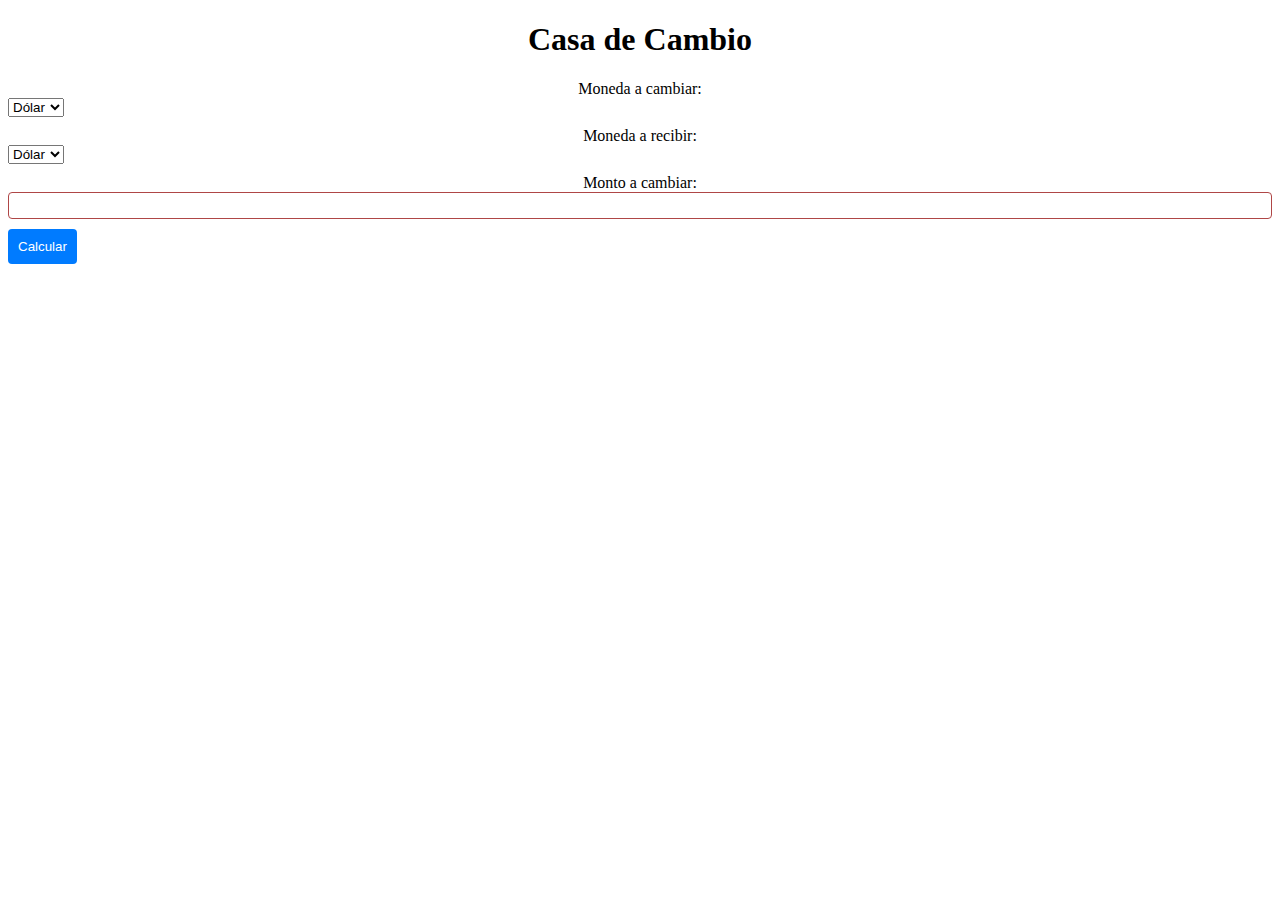
==== TAREA/Formulario.html @ 3cd58fda "laboratorio terminado" ====
<!DOCTYPE html>
<html>
<head>
	<title>Casa de Cambio</title>
	<link rel="stylesheet" type="text/css" href="style.css">
</head>
<body>
	<h1>Casa de Cambio</h1>
	<form>
	  <label for="currency-from">Moneda a cambiar:</label>
	  <select id="currency-from" name="currency-from">
		<option value="USD">Dólar</option>
		<option value="PEN">Soles</option>
		<option value="EUR">Euro</option>
	  </select>
  
	  <label for="currency-to">Moneda a recibir:</label>
	  <select id="currency-to" name="currency-to">
		<option value="USD">Dólar</option>
		<option value="PEN">Soles</option>
		<option value="EUR">Euro</option>
	  </select>
  
	  <label for="amount">Monto a cambiar:</label>
	  <input type="number" id="amount" name="amount" min="0" step="0.01">
  
	  <button type="button" onclick="calculate()">Calcular</button>
	</form>
	</div>
	<script src="script.js"></script>
</body>
</html>
---- TAREA/style.css ----
h1{
	display: flex;
    flex-direction: column;
    align-items: center;
}
.select{
	display: flex;
    flex-direction: column;
	align-items: center;
}
label {
	display: block;
	margin-top: 10px;
	align-items: center;
	display: flex;
    flex-direction: column;
  }
  input[type="number"] {
	width: 100%;
	padding: 5px;
	border: 1px solid #af4646;
	border-radius: 4px;
	box-sizing: border-box;
	align-items: center;
	display: flex;
    flex-direction: column;
  }
  button {
	margin-top: 10px;
	padding: 10px;
	background-color: #007bff;
	color: #fff;
	border: none;
	border-radius: 4px;
	cursor: pointer;
	align-items: center;
	display: flex;
    flex-direction: column;
  }
  button:hover {
	background-color: #0069d9;
	align-items: center;
	display: flex;
    flex-direction: column;
  }
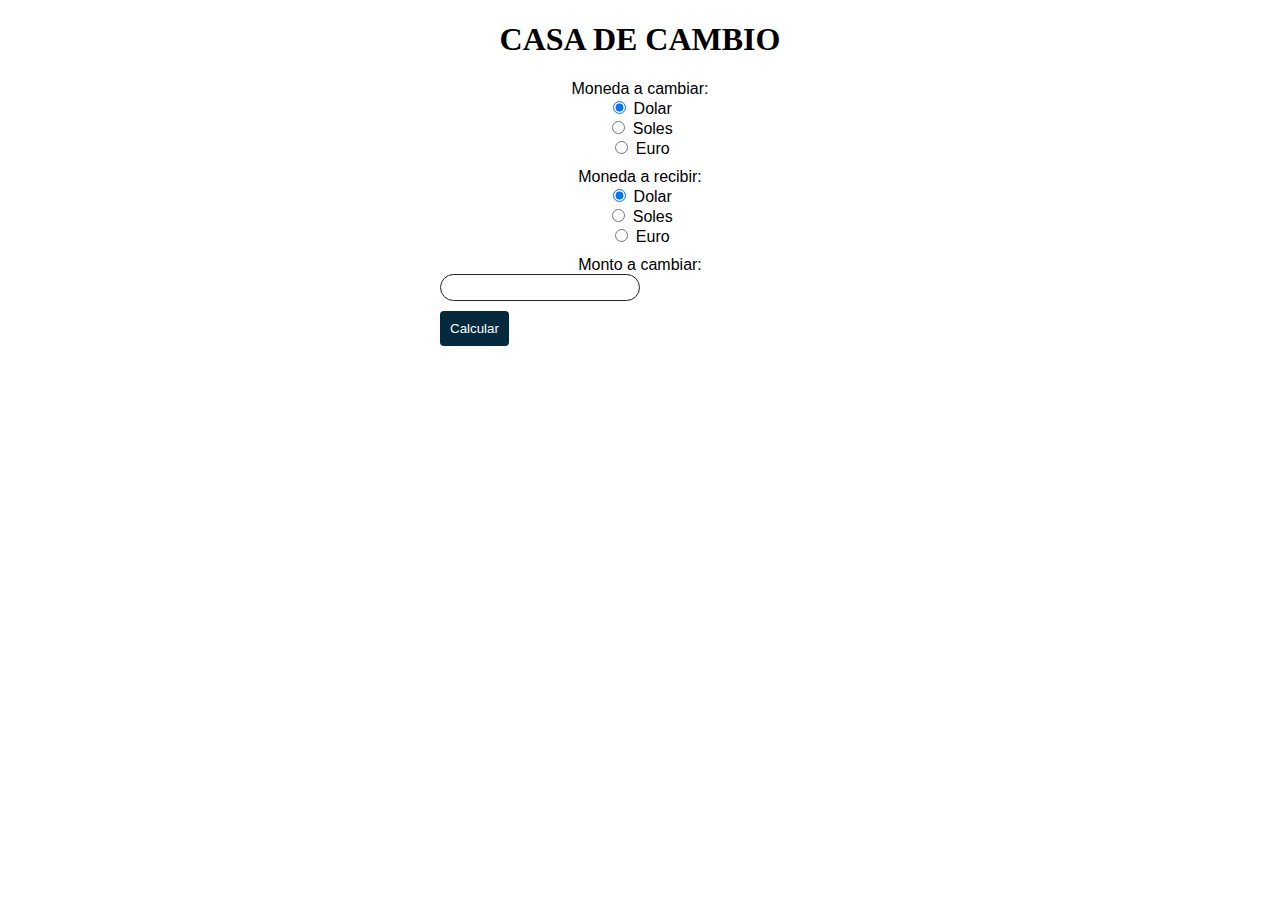
==== commit c2394528: "arreglo" ====
--- a/TAREA/Formulario.html
+++ b/TAREA/Formulario.html
@@ -1,32 +1,30 @@
 <!DOCTYPE html>
 <html>
 <head>
-	<title>Casa de Cambio</title>
+	<title>CASA DE CAMBIO</title>
 	<link rel="stylesheet" type="text/css" href="style.css">
 </head>
 <body>
-	<h1>Casa de Cambio</h1>
+	<h1>CASA DE CAMBIO</h1>
 	<form>
 	  <label for="currency-from">Moneda a cambiar:</label>
-	  <select id="currency-from" name="currency-from">
-		<option value="USD">Dólar</option>
-		<option value="PEN">Soles</option>
-		<option value="EUR">Euro</option>
-	  </select>
+	  	<input type="radio" name="monedaOrigen" value="dolar" checked onclick="muestraOpccion()"> Dolar<br/>
+    	<input type="radio" name="monedaOrigen" value="soles" onclick="muestraOpccion()"> Soles <br/>
+    	<input type="radio" name="monedaOrigen" value="euro" onclick="muestraOpccion()"> Euro <br/>
   
 	  <label for="currency-to">Moneda a recibir:</label>
-	  <select id="currency-to" name="currency-to">
-		<option value="USD">Dólar</option>
-		<option value="PEN">Soles</option>
-		<option value="EUR">Euro</option>
-	  </select>
+	
+		<input type="radio" name="monedaDestino" value="dolar" checked onclick="muestraOpccion()"> Dolar<br/>
+    	<input type="radio" name="monedaDestino" value="soles" onclick="muestraOpccion()"> Soles <br/>
+    	<input type="radio" name="monedaDestino" value="euro" onclick="muestraOpccion()"> Euro <br/>
   
 	  <label for="amount">Monto a cambiar:</label>
-	  <input type="number" id="amount" name="amount" min="0" step="0.01">
+	  <input type="number" id="cantidad" name="cantidad" min="0" step="0.01">
   
-	  <button type="button" onclick="calculate()">Calcular</button>
+	  <button type="button" onclick="calcularTotal()">Calcular</button>
 	</form>
-	</div>
+	<div id="resultado"></div>
 	<script src="script.js"></script>
 </body>
 </html>
+
--- a/TAREA/style.css
+++ b/TAREA/style.css
@@ -2,44 +2,39 @@
 	display: flex;
     flex-direction: column;
     align-items: center;
+	font-family: Cambria, Cochin, Georgia, Times, 'Times New Roman', serif;
 }
-.select{
-	display: flex;
-    flex-direction: column;
-	align-items: center;
+form{
+	text-align: center;
+	margin: 0 auto;
+	max-width: 400px;
+	font-family: 'Lucida Sans', 'Lucida Sans Regular', 'Lucida Grande', 'Lucida Sans Unicode', Geneva, Verdana, sans-serif;
 }
 label {
 	display: block;
 	margin-top: 10px;
 	align-items: center;
-	display: flex;
+  }
+input[type="number"] {
+	
+	width: 50%;
+	padding: 5px;
+	border: 1px solid #252222;
+	border-radius: 20px;
+	box-sizing: border-box;;
+	display: block;
     flex-direction: column;
-  }
-  input[type="number"] {
-	width: 100%;
-	padding: 5px;
-	border: 1px solid #af4646;
-	border-radius: 4px;
-	box-sizing: border-box;
-	align-items: center;
-	display: flex;
-    flex-direction: column;
-  }
-  button {
+	
+}
+button {
 	margin-top: 10px;
 	padding: 10px;
-	background-color: #007bff;
+	background-color: #05293d;
 	color: #fff;
 	border: none;
 	border-radius: 4px;
 	cursor: pointer;
-	align-items: center;
 	display: flex;
     flex-direction: column;
-  }
-  button:hover {
-	background-color: #0069d9;
-	align-items: center;
-	display: flex;
-    flex-direction: column;
-  }
+	text-align: center;
+}
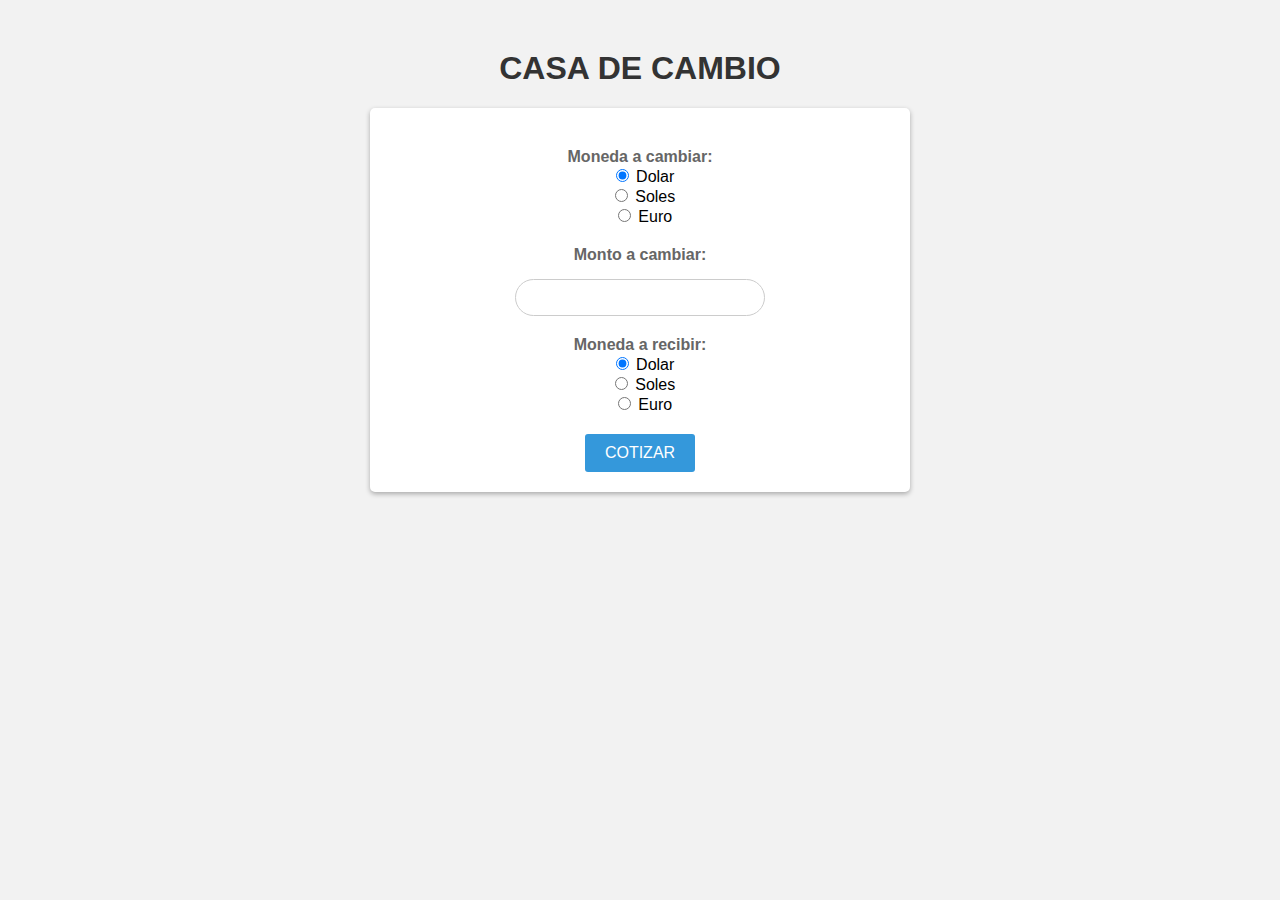
==== commit d728ab4e: "listo" ====
--- a/TAREA/Formulario.html
+++ b/TAREA/Formulario.html
@@ -11,17 +11,20 @@
 	  	<input type="radio" name="monedaOrigen" value="dolar" checked onclick="muestraOpccion()"> Dolar<br/>
     	<input type="radio" name="monedaOrigen" value="soles" onclick="muestraOpccion()"> Soles <br/>
     	<input type="radio" name="monedaOrigen" value="euro" onclick="muestraOpccion()"> Euro <br/>
+	   
+		<label for="amount">Monto a cambiar:</label>
+	  	<input type="number" id="cantidad" name="cantidad" min="0" step="0.01">
+  
+	  
   
 	  <label for="currency-to">Moneda a recibir:</label>
 	
 		<input type="radio" name="monedaDestino" value="dolar" checked onclick="muestraOpccion()"> Dolar<br/>
     	<input type="radio" name="monedaDestino" value="soles" onclick="muestraOpccion()"> Soles <br/>
     	<input type="radio" name="monedaDestino" value="euro" onclick="muestraOpccion()"> Euro <br/>
-  
-	  <label for="amount">Monto a cambiar:</label>
-	  <input type="number" id="cantidad" name="cantidad" min="0" step="0.01">
-  
-	  <button type="button" onclick="calcularTotal()">Calcular</button>
+		
+	<button type="button" onclick="calcularTotal()">COTIZAR</button>
+	  
 	</form>
 	<div id="resultado"></div>
 	<script src="script.js"></script>
--- a/TAREA/style.css
+++ b/TAREA/style.css
@@ -1,40 +1,68 @@
-h1{
-	display: flex;
-    flex-direction: column;
-    align-items: center;
-	font-family: Cambria, Cochin, Georgia, Times, 'Times New Roman', serif;
-}
-form{
+body {
+	font-family: Arial, sans-serif;
+	background-color: #f2f2f2;
 	text-align: center;
+  }
+  
+  h1 {
+	color: #333;
+	text-align: center;
+	margin-top: 50px;
+  }
+  
+  form {
+	max-width: 500px;
 	margin: 0 auto;
-	max-width: 400px;
+	background-color: #fff;
+	padding: 20px;
+	border-radius: 5px;
+	box-shadow: 0 2px 5px rgba(0, 0, 0, 0.3);
+  }
+  
+  label {
+	display: block;
+	margin-top: 20px;
+	color: #666;
+	font-weight: bold;
 	font-family: 'Lucida Sans', 'Lucida Sans Regular', 'Lucida Grande', 'Lucida Sans Unicode', Geneva, Verdana, sans-serif;
-}
-label {
+  }
+  
+  input[type="radio"] {
+	margin-left: 10px;
+  }
+  
+  input[type="number"] {
+	width: 50%;
+	padding: 10px;
+	border-radius: 25px;
+	border: 1px solid #ccc;
+	box-sizing: border-box;
+	margin-top: 15px;
+	text-align: center;
+  }
+  
+  button {
 	display: block;
-	margin-top: 10px;
-	align-items: center;
-  }
-input[type="number"] {
-	
-	width: 50%;
-	padding: 5px;
-	border: 1px solid #252222;
-	border-radius: 20px;
-	box-sizing: border-box;;
-	display: block;
-    flex-direction: column;
-	
-}
-button {
-	margin-top: 10px;
-	padding: 10px;
-	background-color: #05293d;
+	margin: 20px auto 0;
+	padding: 10px 20px;
+	background-color: #3498db;
 	color: #fff;
 	border: none;
-	border-radius: 4px;
+	border-radius: 3px;
 	cursor: pointer;
-	display: flex;
-    flex-direction: column;
+	font-size: 16px;
+	transition: background-color 0.3s ease;
+  }
+  
+  button:hover {
+	background-color: #2980b9;
+  }
+  
+  #resultado {
 	text-align: center;
-}
+	font-family: 'Trebuchet MS', 'Lucida Sans Unicode', 'Lucida Grande', 'Lucida Sans', Arial, sans-serif;
+	font-size: 24px;
+	font-weight: bold;
+	margin-top: 20px;
+  }
+  
